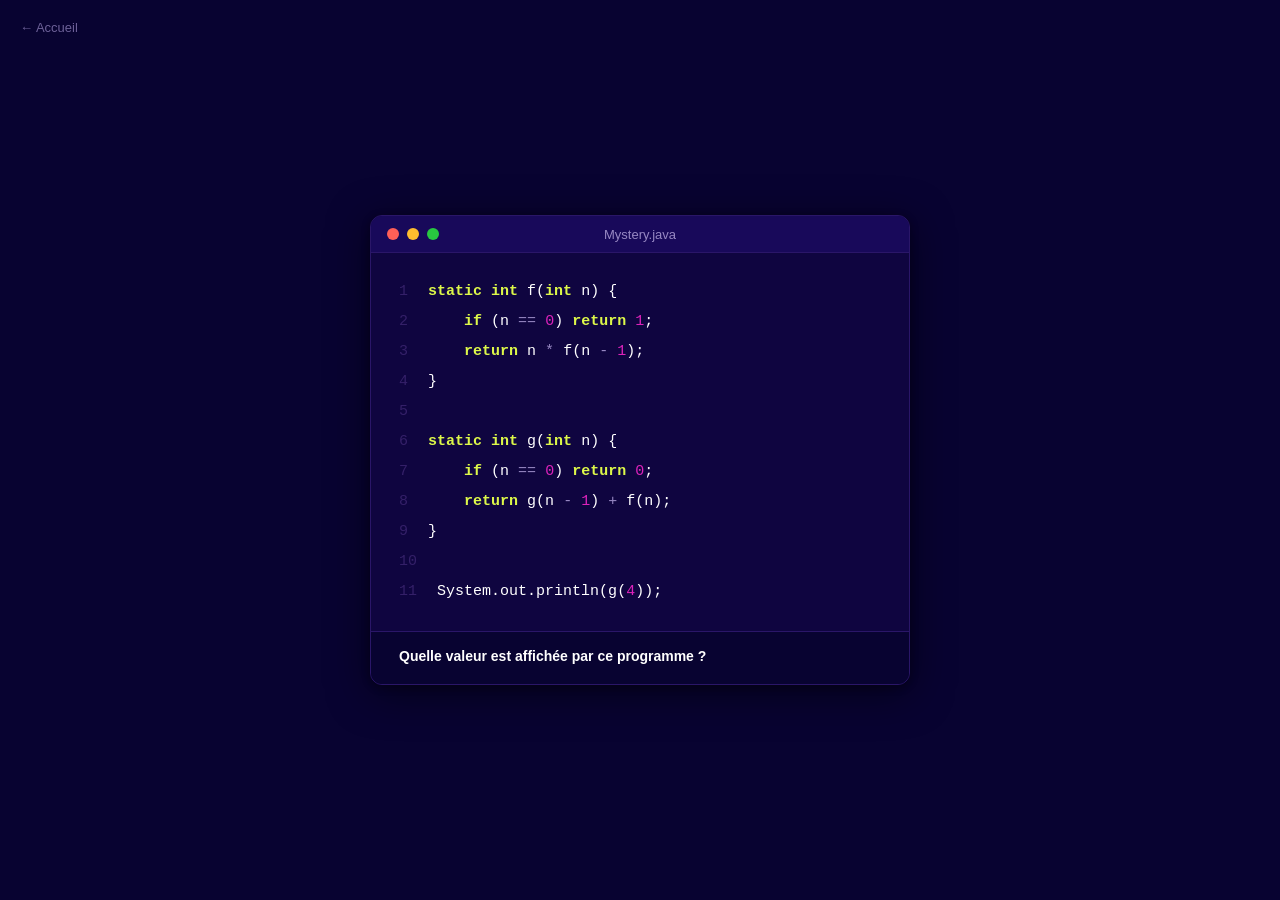
==== test4/index.html @ f5dafb56 "feat: add recursion" ====
<!DOCTYPE html>
<html lang="fr">
<head>
  <meta charset="UTF-8">
  <link rel="stylesheet" href="../styles.css">
  <title>Coda — Test 4 : Récursion Java</title>
</head>
<body>

<a href="../" class="back-link">← Accueil</a>

<div class="window">
  <div class="titlebar">
    <div class="dots">
      <div class="dot red"></div>
      <div class="dot yellow"></div>
      <div class="dot green"></div>
    </div>
    <span class="title"></span>
  </div>
  <div class="code"></div>
  <div class="question">
    <!-- Remplacer par l'iframe Tally une fois le formulaire créé -->
    <p><strong>Quelle valeur est affichée par ce programme ?</strong></p>
  </div>
</div>

<script>
const SNIPPET = {
  title: "Mystery.java",
  lang: "java",
  code: `\
static int f(int n) {
    if (n == 0) return 1;
    return n * f(n - 1);
}

static int g(int n) {
    if (n == 0) return 0;
    return g(n - 1) + f(n);
}

System.out.println(g(4));`
};
</script>
<script src="../render.js"></script>
</body>
</html>
---- styles.css ----
* { margin: 0; padding: 0; box-sizing: border-box; }

body {
  background: #080331;
  min-height: 100vh;
  display: flex;
  align-items: center;
  justify-content: center;
  font-family: 'Courier New', monospace;
}

.back-link {
  position: fixed;
  top: 20px;
  left: 20px;
  color: #9788c3;
  text-decoration: none;
  font-family: -apple-system, sans-serif;
  font-size: 13px;
  opacity: 0.7;
  transition: opacity 0.2s, color 0.2s;
}
.back-link:hover { opacity: 1; color: #ddf849; }

.window {
  background: #0f0540;
  border-radius: 12px;
  padding: 0;
  width: 540px;
  box-shadow: 0 8px 40px rgba(0,0,0,0.5), 0 2px 8px rgba(0,0,0,0.3);
  overflow: hidden;
  border: 1px solid #2a1668;
}

.titlebar {
  background: #18095a;
  padding: 12px 16px;
  display: flex;
  align-items: center;
  position: relative;
  border-bottom: 1px solid #2a1668;
}

.dots {
  display: flex;
  gap: 8px;
  z-index: 1;
}

.dot { width: 12px; height: 12px; border-radius: 50%; }
.dot.red    { background: #ff5f57; }
.dot.yellow { background: #ffbd2e; }
.dot.green  { background: #28c940; }

.title {
  position: absolute;
  left: 50%;
  transform: translateX(-50%);
  color: #9788c3;
  font-size: 13px;
  font-family: -apple-system, sans-serif;
  font-weight: 500;
  white-space: nowrap;
}

.code {
  padding: 24px 28px;
  font-size: 15px;
  line-height: 2;
  color: #ffffff;
}

.code > div { white-space: pre; }

.ln { color: #342068; user-select: none; margin-right: 20px; }

.kw   { color: #ddf849; font-weight: 600; }
.num  { color: #dd23bb; }
.op   { color: #9788c3; }
.var  { color: #ffffff; }
.cmt  { color: #342068; font-style: italic; }

.hidden-eq { color: #0f0540; }

.question {
  padding: 16px 28px 20px;
  color: #9788c3;
  font-family: -apple-system, sans-serif;
  font-size: 14px;
  border-top: 1px solid #2a1668;
  background: #080331;
}
.question strong { color: #ffffff; }
.question code {
  background: #18095a;
  color: #dd23bb;
  padding: 1px 6px;
  border-radius: 4px;
  font-family: 'Courier New', monospace;
  font-size: 13px;
}
.question iframe {
  filter: invert(1) hue-rotate(180deg);
}
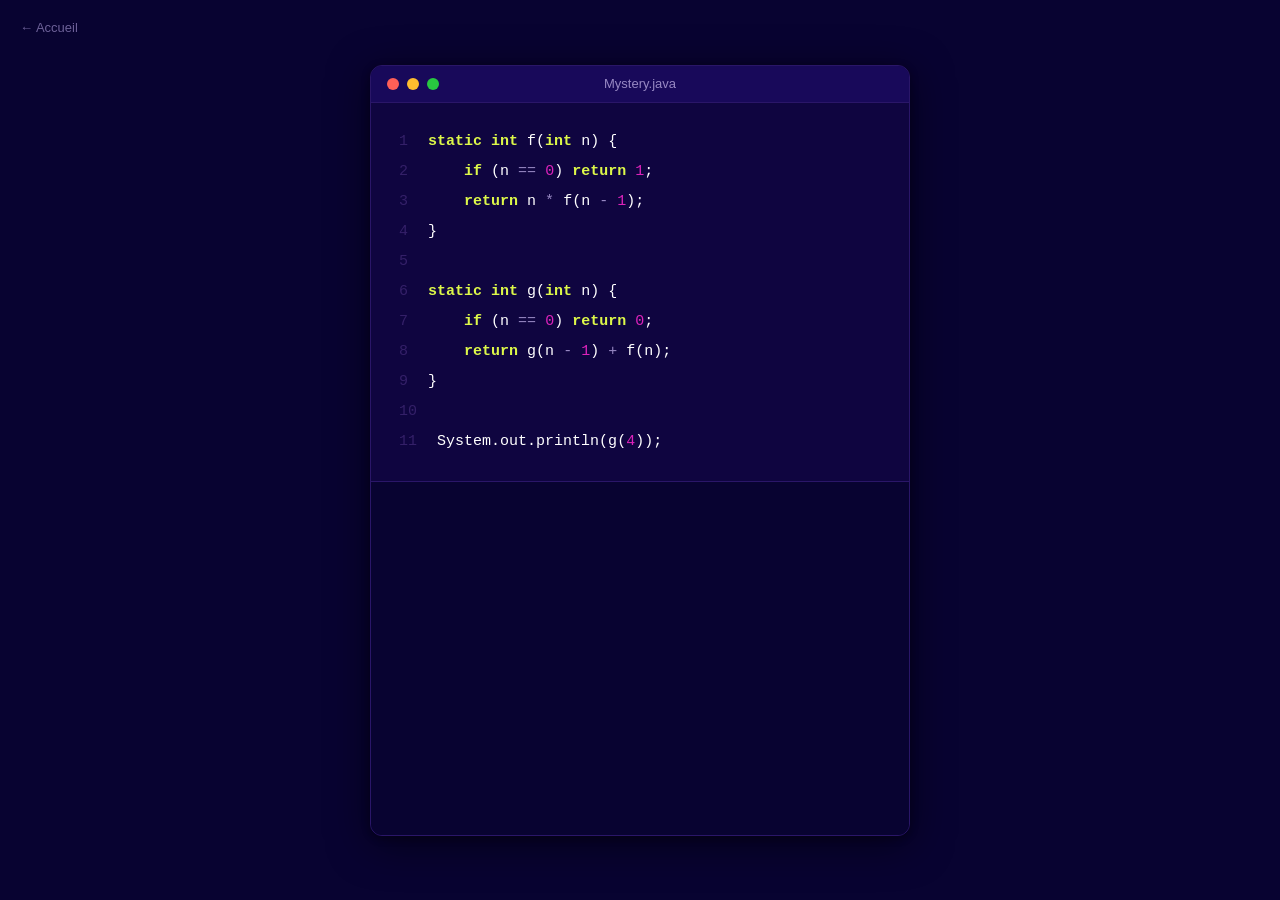
==== commit c46780e3: "feat: add tally for 4" ====
--- a/test4/index.html
+++ b/test4/index.html
@@ -20,8 +20,8 @@
   </div>
   <div class="code"></div>
   <div class="question">
-    <!-- Remplacer par l'iframe Tally une fois le formulaire créé -->
-    <p><strong>Quelle valeur est affichée par ce programme ?</strong></p>
+    <iframe data-tally-src="https://tally.so/embed/vGzZ9Q?alignLeft=1&hideTitle=1&transparentBackground=1&dynamicHeight=1" loading="lazy" width="100%" height="314" frameborder="0" marginheight="0" marginwidth="0" title="B1 - Test technique 4"></iframe>
+    <script>var d=document,w="https://tally.so/widgets/embed.js",v=function(){"undefined"!=typeof Tally?Tally.loadEmbeds():d.querySelectorAll("iframe[data-tally-src]:not([src])").forEach((function(e){e.src=e.dataset.tallySrc}))};if("undefined"!=typeof Tally)v();else if(d.querySelector('script[src="'+w+'"]')==null){var s=d.createElement("script");s.src=w,s.onload=v,s.onerror=v,d.body.appendChild(s);}</script>
   </div>
 </div>
 
